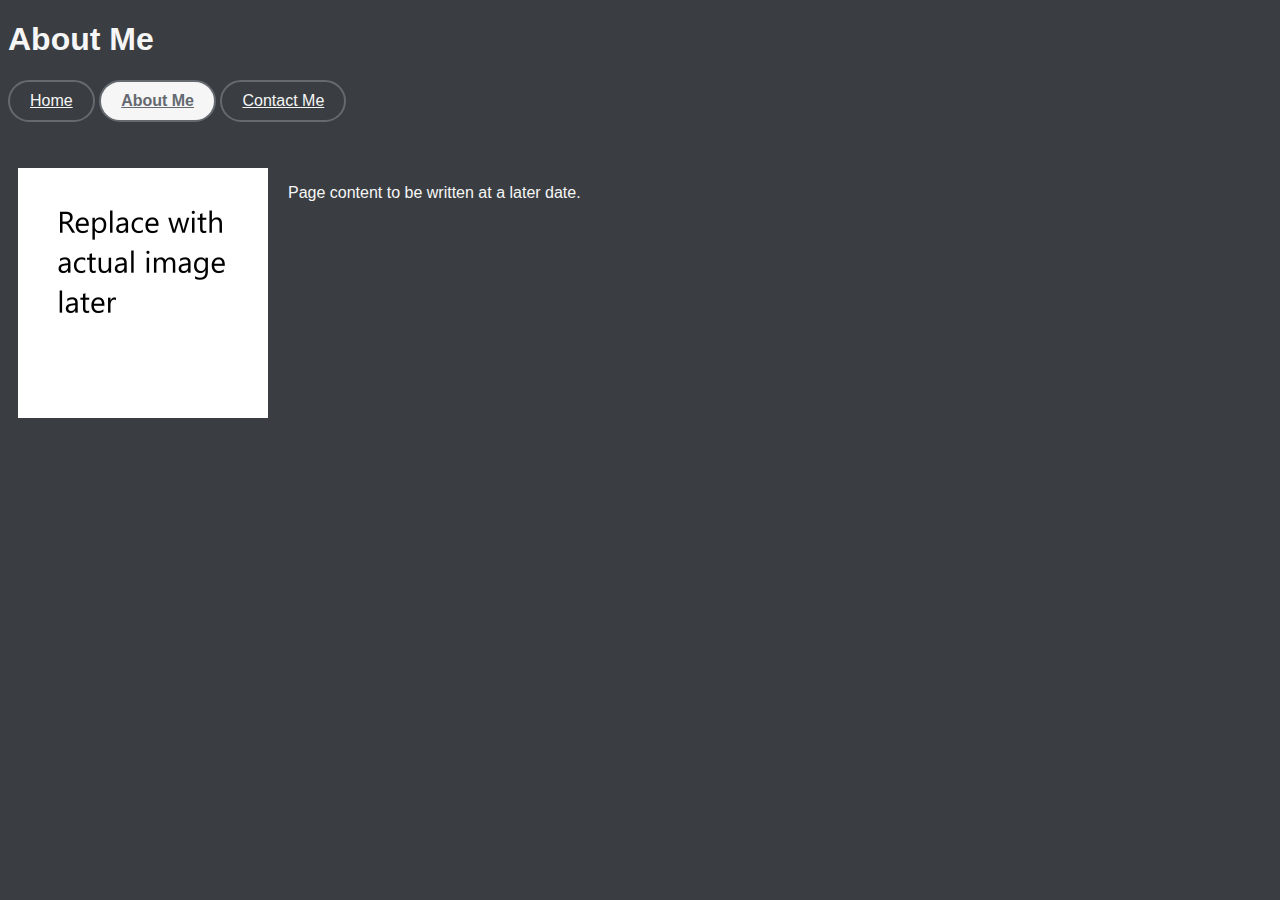
==== about.html @ 5c661269 "Scripting begins" ====
<!DOCTYPE html>
<html>
	<head>
		<meta charset = "utf-8">
		<title>About Me</title>
		<link rel = "stylesheet" href = "mainstyles.css">
	</head>
	<body>
		<h1 style="left-padding:20px">About Me</h1>
		
		<nav>
			<a href = "index.html">Home</a> 
			<a href = "about.html" style="background-color: #f6f6f6;color: #646a70;font-weight: bold;">About Me</a>
			<a href = "contact.html">Contact Me</a>
		</nav>
		
		<br><br>
		<!--- Use div to produce columns using flexbox --->
		<div class="body">
			<div class="column left">
				<img src="/images/selfphoto.png" alt="Photo of Connor Stabler" style="width:250px;height:250px;">
			</div>
			<div class="column right">
				<p>
				Page content to be written at a later date.
				</p>
			</div>
		</div>
	</body>
</html>
---- mainstyles.css ----
/* universal body rules */
/* choice of color inspired by discord, for both good contrast and readability */
body {
	background-color: #3a3e42;
	color: #f6f6f6;
}

/* page title rules */
/* tahoma is used because it is available on most platforms, simple, and easily readable */
h1 {
	font-family: Tahoma, sans-serif;
	font-style: normal;
}

/* navigation rules */
nav {
	font-family: Tahoma, sans-serif;
	font-style: normal;
}

nav a {
	display: inline-block;
	border-radius: 2em;
	border: 2px solid #646a70;
	padding-left: 20px;
	padding-right: 20px;
	padding-top: 10px;
	padding-bottom: 10px;
	text-align: center;
}

nav a:link {
	color: #f6f6f6;
}

nav a:visited {
	color: #f6f6f6;
}

nav a:hover {
	background-color: #646a70;
	color: #f6f6f6;
}

nav a:active {
	background-color: #f6f6f6;
	color: #646a70;
	font-weight: bold;
}

/* paragraph rules */
p {
	font-family: Tahoma, sans-serif;
	font-style: normal;
}

/* column rules */
.body {
	display: flex;
	flex-direction: row;
}

.column {
	padding: 10px;
}

.left {
	width: 20%;
}

.right {
	width: 80%;
}

/* image rules */

/* form rules */
label {
	font-family: Tahoma, sans-serif;
	font-style: normal;
}

input {
	font-family: Tahoma, sans-serif;
	font-style: normal;
	color: "black";
}

textarea {
	font-family: Tahoma, sans-serif;
	font-style: normal;
	color: "black";
}
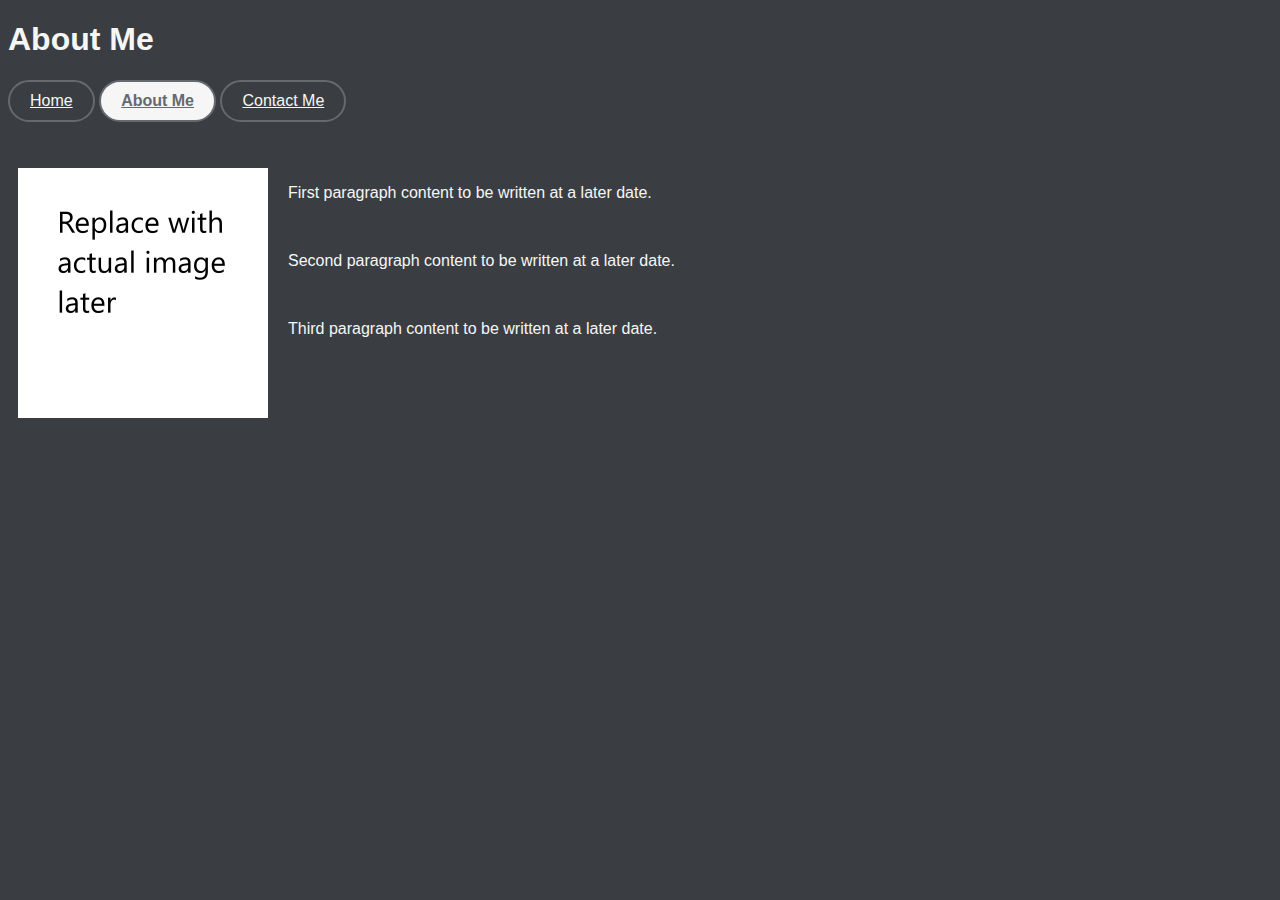
==== commit abb571e4: "Begin writing content" ====
--- a/about.html
+++ b/about.html
@@ -6,7 +6,7 @@
 		<link rel = "stylesheet" href = "mainstyles.css">
 	</head>
 	<body>
-		<h1 style="left-padding:20px">About Me</h1>
+		<h1>About Me</h1>
 		
 		<nav>
 			<a href = "index.html">Home</a> 
@@ -18,11 +18,21 @@
 		<!--- Use div to produce columns using flexbox --->
 		<div class="body">
 			<div class="column left">
+				<!--- Place image in left column to prevent text wrapping in final version --->
 				<img src="/images/selfphoto.png" alt="Photo of Connor Stabler" style="width:250px;height:250px;">
 			</div>
 			<div class="column right">
+				<!--- As the detailed content of these pages is not listed as a requirement for this milestone, it will be left for later. --->
 				<p>
-				Page content to be written at a later date.
+					First paragraph content to be written at a later date.
+				</p>
+				<br>
+				<p>
+					Second paragraph content to be written at a later date.
+				</p>
+				<br>
+				<p>
+					Third paragraph content to be written at a later date.
 				</p>
 			</div>
 		</div>
--- a/mainstyles.css
+++ b/mainstyles.css
@@ -10,6 +10,7 @@
 h1 {
 	font-family: Tahoma, sans-serif;
 	font-style: normal;
+	left-padding: 20px;
 }
 
 /* navigation rules */
@@ -72,8 +73,6 @@
 	width: 80%;
 }
 
-/* image rules */
-
 /* form rules */
 label {
 	font-family: Tahoma, sans-serif;
@@ -86,6 +85,12 @@
 	color: "black";
 }
 
+input.button {
+	font-family: Tahoma, sans-serif;
+	font-style: normal;
+	color: "black";
+}
+
 textarea {
 	font-family: Tahoma, sans-serif;
 	font-style: normal;
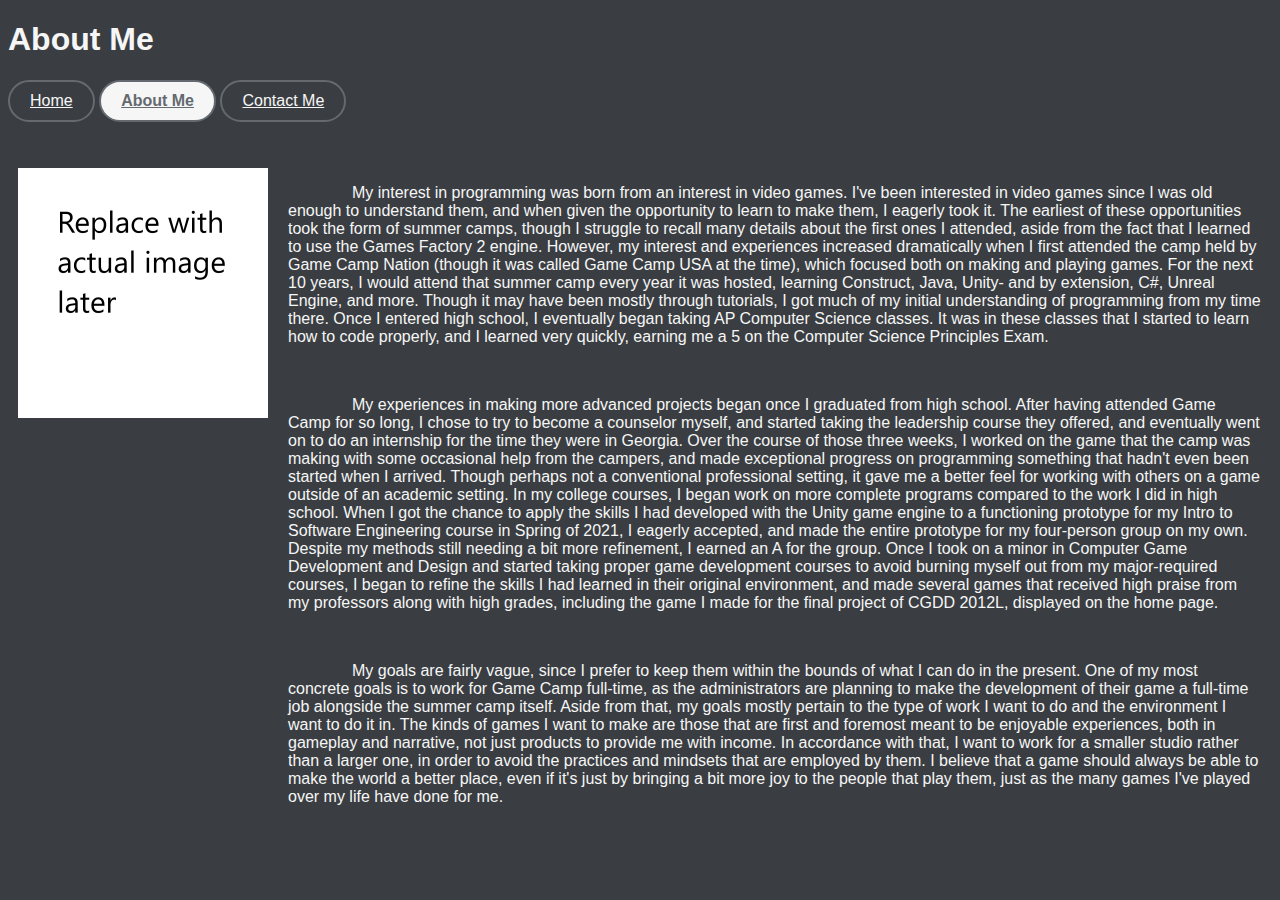
==== commit d58e0ead: "Add about page text" ====
--- a/about.html
+++ b/about.html
@@ -24,15 +24,15 @@
 			<div class="column right">
 				<!--- As the detailed content of these pages is not listed as a requirement for this milestone, it will be left for later. --->
 				<p>
-					First paragraph content to be written at a later date.
+					My interest in programming was born from an interest in video games. I&#39;ve been interested in video games since I was old enough to understand them, and when given the opportunity to learn to make them, I eagerly took it. The earliest of these opportunities took the form of summer camps, though I struggle to recall many details about the first ones I attended, aside from the fact that I learned to use the Games Factory 2 engine. However, my interest and experiences increased dramatically when I first attended the camp held by Game Camp Nation &#40;though it was called Game Camp USA at the time&#41;, which focused both on making and playing games. For the next 10 years, I would attend that summer camp every year it was hosted, learning Construct, Java, Unity- and by extension, C&#35;, Unreal Engine, and more. Though it may have been mostly through tutorials, I got much of my initial understanding of programming from my time there. Once I entered high school, I eventually began taking AP Computer Science classes. It was in these classes that I started to learn how to code properly, and I learned very quickly, earning me a 5 on the Computer Science Principles Exam.
 				</p>
 				<br>
 				<p>
-					Second paragraph content to be written at a later date.
+					My experiences in making more advanced projects began once I graduated from high school. After having attended Game Camp for so long, I chose to try to become a counselor myself, and started taking the leadership course they offered, and eventually went on to do an internship for the time they were in Georgia. Over the course of those three weeks, I worked on the game that the camp was making with some occasional help from the campers, and made exceptional progress on programming something that hadn&#39;t even been started when I arrived. Though perhaps not a conventional professional setting, it gave me a better feel for working with others on a game outside of an academic setting. In my college courses, I began work on more complete programs compared to the work I did in high school. When I got the chance to apply the skills I had developed with the Unity game engine to a functioning prototype for my Intro to Software Engineering course in Spring of 2021, I eagerly accepted, and made the entire prototype for my four-person group on my own. Despite my methods still needing a bit more refinement, I earned an A for the group. Once I took on a minor in Computer Game Development and Design and started taking proper game development courses to avoid burning myself out from my major-required courses, I began to refine the skills I had learned in their original environment, and made several games that received high praise from my professors along with high grades, including the game I made for the final project of CGDD 2012L, displayed on the home page.
 				</p>
 				<br>
 				<p>
-					Third paragraph content to be written at a later date.
+					My goals are fairly vague, since I prefer to keep them within the bounds of what I can do in the present. One of my most concrete goals is to work for Game Camp full-time, as the administrators are planning to make the development of their game a full-time job alongside the summer camp itself. Aside from that, my goals mostly pertain to the type of work I want to do and the environment I want to do it in. The kinds of games I want to make are those that are first and foremost meant to be enjoyable experiences, both in gameplay and narrative, not just products to provide me with income. In accordance with that, I want to work for a smaller studio rather than a larger one, in order to avoid the practices and mindsets that are employed by them. I believe that a game should always be able to make the world a better place, even if it&#39;s just by bringing a bit more joy to the people that play them, just as the many games I&#39;ve played over my life have done for me.
 				</p>
 			</div>
 		</div>
--- a/mainstyles.css
+++ b/mainstyles.css
@@ -53,6 +53,7 @@
 p {
 	font-family: Tahoma, sans-serif;
 	font-style: normal;
+	text-indent: 4em;
 }
 
 /* column rules */
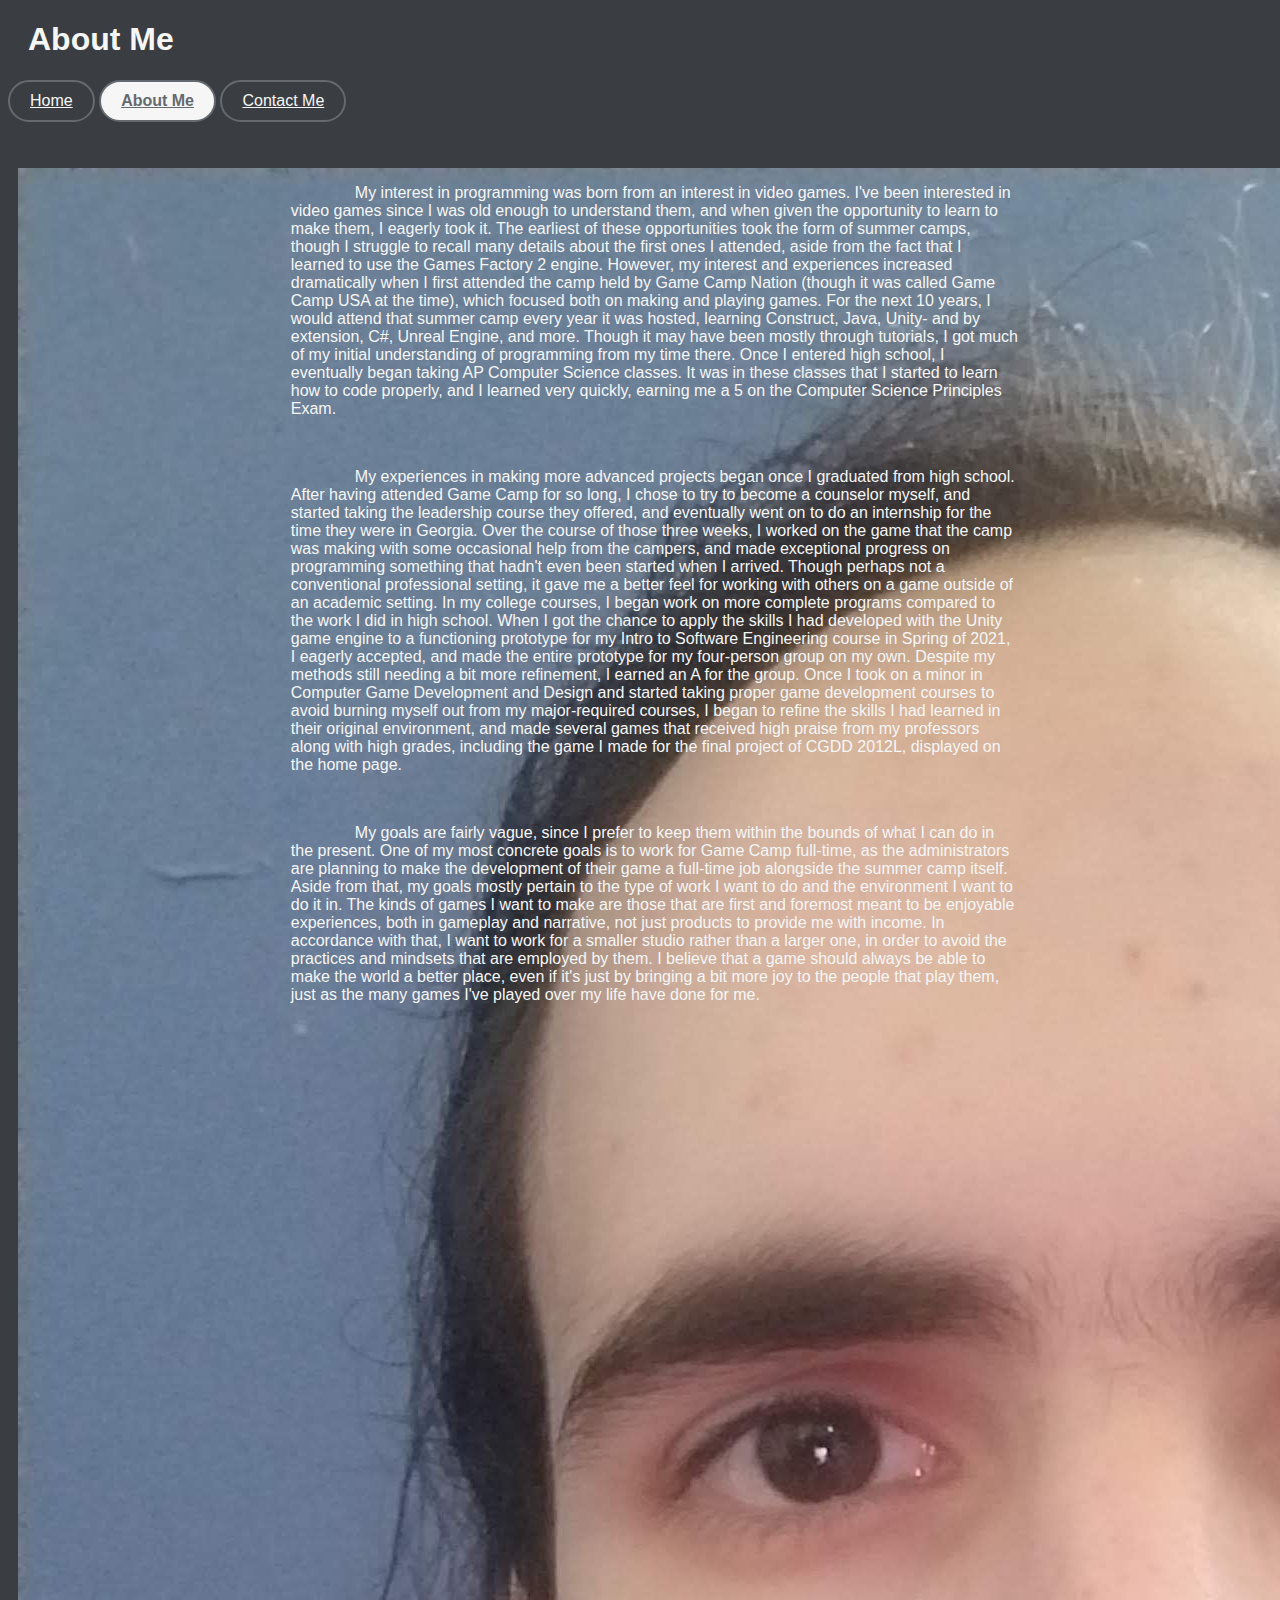
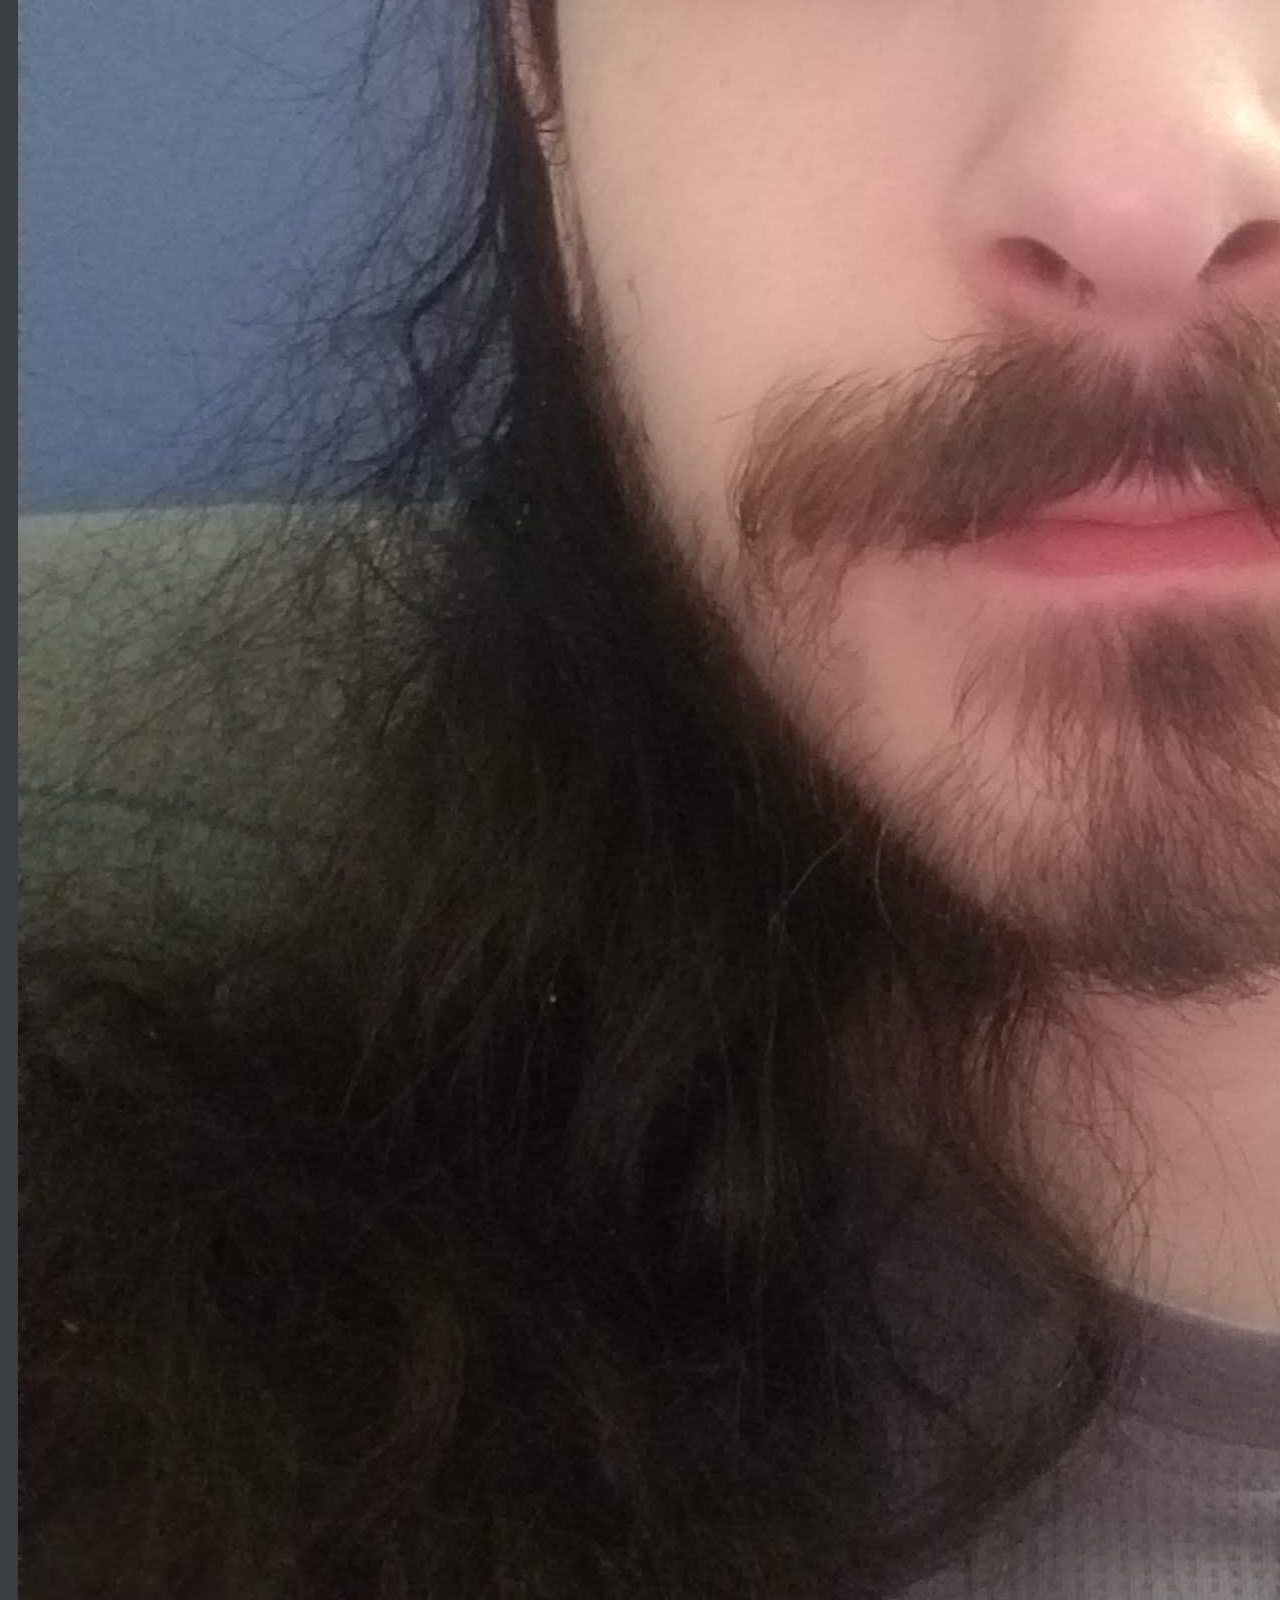
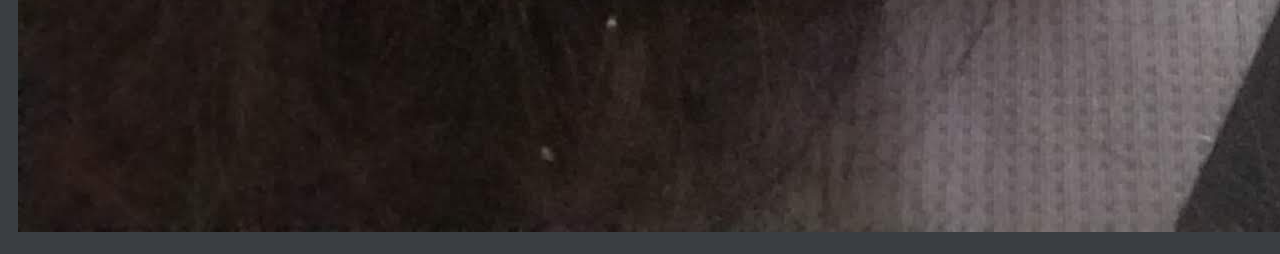
==== commit 77cdbb7d: "Add self image, begin final revisions" ====
--- a/about.html
+++ b/about.html
@@ -15,14 +15,15 @@
 		</nav>
 		
 		<br><br>
+		
 		<!--- Use div to produce columns using flexbox --->
 		<div class="body">
 			<div class="column left">
-				<!--- Place image in left column to prevent text wrapping in final version --->
-				<img src="/images/selfphoto.png" alt="Photo of Connor Stabler" style="width:250px;height:250px;">
+				<!--- Place image in left column to prevent text wrapping --->
+				<img src="/images/SelfImage.jpg" alt="Photo of Connor Stabler" style="aspect-ratio: 3 / 4;">
 			</div>
 			<div class="column right">
-				<!--- As the detailed content of these pages is not listed as a requirement for this milestone, it will be left for later. --->
+				<!--- Separate the paragraphs with a single line break each --->
 				<p>
 					My interest in programming was born from an interest in video games. I&#39;ve been interested in video games since I was old enough to understand them, and when given the opportunity to learn to make them, I eagerly took it. The earliest of these opportunities took the form of summer camps, though I struggle to recall many details about the first ones I attended, aside from the fact that I learned to use the Games Factory 2 engine. However, my interest and experiences increased dramatically when I first attended the camp held by Game Camp Nation &#40;though it was called Game Camp USA at the time&#41;, which focused both on making and playing games. For the next 10 years, I would attend that summer camp every year it was hosted, learning Construct, Java, Unity- and by extension, C&#35;, Unreal Engine, and more. Though it may have been mostly through tutorials, I got much of my initial understanding of programming from my time there. Once I entered high school, I eventually began taking AP Computer Science classes. It was in these classes that I started to learn how to code properly, and I learned very quickly, earning me a 5 on the Computer Science Principles Exam.
 				</p>
--- a/mainstyles.css
+++ b/mainstyles.css
@@ -10,7 +10,7 @@
 h1 {
 	font-family: Tahoma, sans-serif;
 	font-style: normal;
-	left-padding: 20px;
+	padding-left: 20px;
 }
 
 /* navigation rules */
@@ -74,6 +74,33 @@
 	width: 80%;
 }
 
+/* make paragraphs in the right column roughly centered */
+div.right p {
+	width: 75%;
+}
+
+/* image-caption pair rules */
+.imgpair {
+	max-width: 75%;
+	border-radius: 2em;
+	border: 2px solid #646a70;
+	padding-left: 20px;
+	padding-right: 20px;
+	padding-top: 20px;
+	padding-bottom: 20px;
+}
+
+div.imgpair img {
+	width: 100%;
+	max-width: 100%;
+}
+
+/* override the change to paragraph rules for image captions and hidden menus */
+div.imgpair p, div.hiddenmenu p {
+	width: 100%;
+	text-indent: 0em;
+}
+
 /* form rules */
 label {
 	font-family: Tahoma, sans-serif;
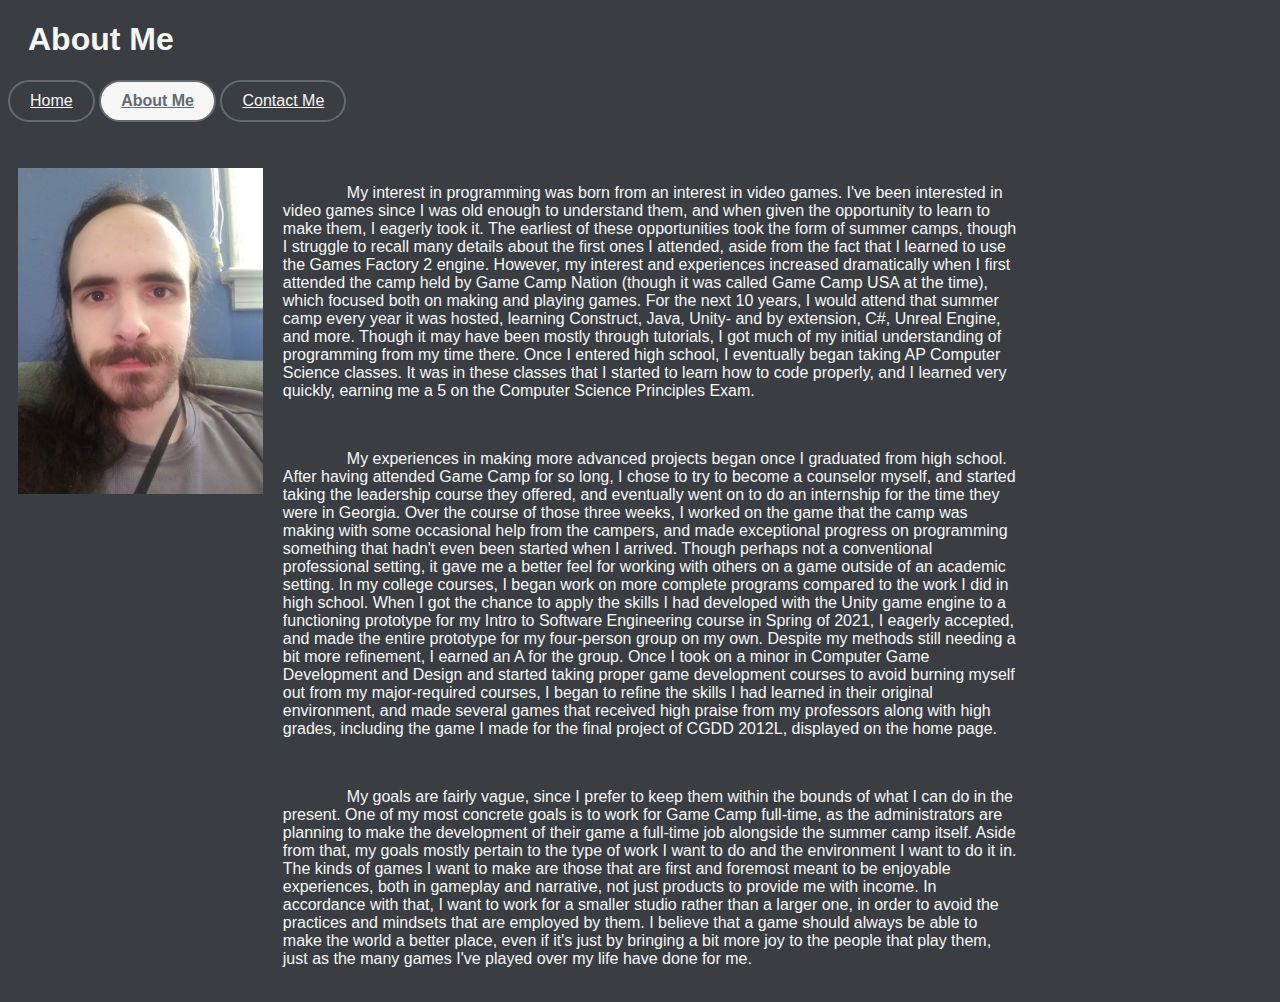
==== commit d63d207e: "Continue adjustments, fix some typos" ====
--- a/about.html
+++ b/about.html
@@ -15,12 +15,12 @@
 		</nav>
 		
 		<br><br>
-		
+
 		<!--- Use div to produce columns using flexbox --->
 		<div class="body">
 			<div class="column left">
 				<!--- Place image in left column to prevent text wrapping --->
-				<img src="/images/SelfImage.jpg" alt="Photo of Connor Stabler" style="aspect-ratio: 3 / 4;">
+				<img src="/images/SelfImage.jpg" alt="Photo of Connor Stabler" style="width:100%;max-width:100%;aspect-ratio: 3 / 4;">
 			</div>
 			<div class="column right">
 				<!--- Separate the paragraphs with a single line break each --->
